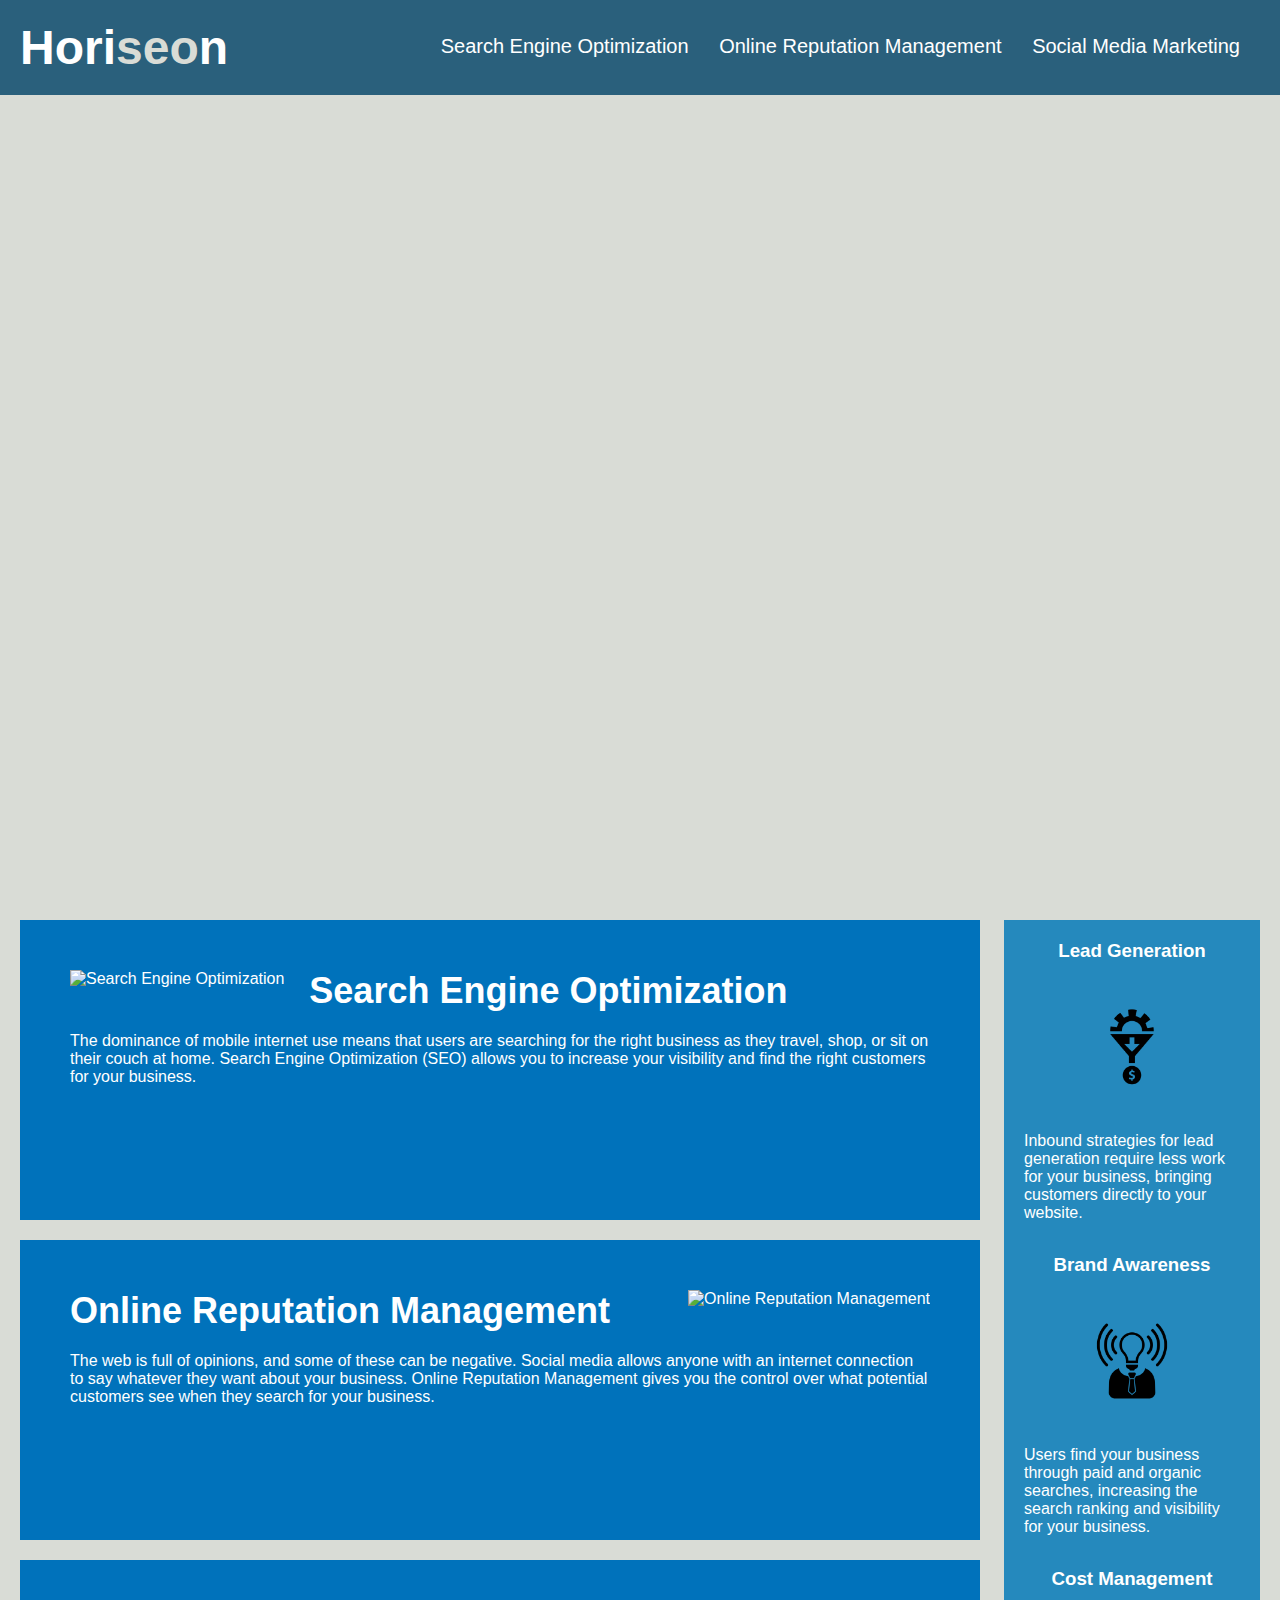
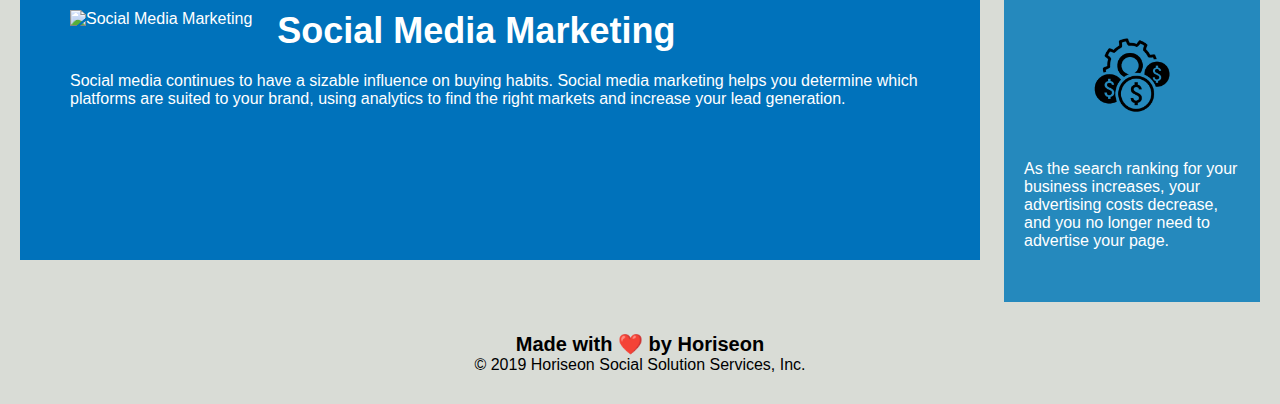
==== index.html @ 7f9b3f46 "more directory changes" ====
<!DOCTYPE html>
<html lang="en-us">

<head>
    <meta charset="UTF-8" />
    <link rel="stylesheet" href="./assets/css/style.css">
    <title>Horiseon Marketing</title>
    <!--changed title to the company name and what they do-->
</head>

<body>

    <section class="header">
        <!--made a sectionn for header-->
        <h1>Hori<span class="seo">seo</span>n</h1>
        <div>
            <ul>
                <li>
                    <a href="#search-engine-optimization">Search Engine Optimization</a>
                </li>
                <li>
                    <a href="#online-reputation-management">Online Reputation Management</a>
                </li>
                <li>
                    <a href="#social-media-marketing">Social Media Marketing</a>
                </li>
            </ul>
        </div>
    </section>

    <div class="hero"></div>

    <section class="content">
        <!--made a section for main content-->
        <div id="search-engine-optimization" class="search-engine-optimization">
            <!--added a search-engine-optimization id to fix the nav bar-->
            <img src="./assets/images/search-engine-optimization.jpg" alt="Search Engine Optimization" class="float-left" />
            <h2>Search Engine Optimization</h2>
            <p>
                The dominance of mobile internet use means that users are searching for the right business as they travel, shop, or sit on their couch at home. Search Engine Optimization (SEO) allows you to increase your visibility and find the right customers for your business.
            </p>
        </div>
        <div id="online-reputation-management" class="online-reputation-management">
            <img src="./assets/images/online-reputation-management.jpg" alt="Online Reputation Management " class="float-right" />
            <h2>Online Reputation Management</h2>
            <p>
                The web is full of opinions, and some of these can be negative. Social media allows anyone with an internet connection to say whatever they want about your business. Online Reputation Management gives you the control over what potential customers see when they search for your business.
            </p>
        </div>
        <div id="social-media-marketing" class="social-media-marketing">
            <img src="./assets/images/social-media-marketing.jpg" alt="Social Media Marketing" class="float-left" />
            <h2>Social Media Marketing</h2>
            <p>
                Social media continues to have a sizable influence on buying habits. Social media marketing helps you determine which platforms are suited to your brand, using analytics to find the right markets and increase your lead generation.
            </p>
        </div>
    </section>

    <section class="benefits">
        <!--made a section for secondary content-->
        <div class="benefit-lead">
            <h3>Lead Generation</h3>
            <img src="./assets/images/lead-generation.png" />
            <p>
                Inbound strategies for lead generation require less work for your business, bringing customers directly to your website.
            </p>
        </div>
        <div class="benefit-brand">
            <h3>Brand Awareness</h3>
            <img src="./assets/images/brand-awareness.png" />
            <p>
                Users find your business through paid and organic searches, increasing the search ranking and visibility for your business.
            </p>
        </div>
        <div class="benefit-cost">
            <h3>Cost Management</h3>
            <img src="./assets/images/cost-management.png"></img>
            <p>
                As the search ranking for your business increases, your advertising costs decrease, and you no longer need to advertise your page.
            </p>
        </div>
    </section>

    <section class="footer">
        <!--made section for footer-->
        <h2>Made with ❤️️ by Horiseon</h2>
        <p>
            &copy; 2019 Horiseon Social Solution Services, Inc.
        </p>
    </section>
</body>

</html>
---- assets/css/style.css ----
* {
    box-sizing: border-box;
    padding: 0;
    margin: 0;
}

body {
    background-color: #d9dcd6;
}

.header {
    padding: 20px;
    font-family: 'Trebuchet MS', 'Lucida Sans Unicode', 'Lucida Grande', 'Lucida Sans', Arial, sans-serif;
    background-color: #2a607c;
    color: #ffffff;
}

.header h1 {
    display: inline-block;
    font-size: 48px;
}

.header h1 .seo {
    color: #d9dcd6;
}

.header div {
    padding-top: 15px;
    margin-right: 20px;
    float: right;
    font-family: 'Gill Sans', 'Gill Sans MT', Calibri, 'Trebuchet MS', sans-serif;
    font-size: 20px;
}

.header div ul {
    list-style-type: none;
}

.header div ul li {
    display: inline-block;
    margin-left: 25px;
}

a {
    color: #ffffff;
    text-decoration: none;
}

p {
    font-size: 16px;
}

.hero {
    height: 800px;
    width: 100%;
    margin-bottom: 25px;
    background-image: url("../images/digital-marketing-meeting.jpg");
    background-size: cover;
    background-position: center;
}

.float-left {
    float: left;
    margin-right: 25px;
}

.float-right {
    float: right;
    margin-left: 25px;
}

.content {
    width: 75%;
    display: inline-block;
    margin-left: 20px;
}

.benefits {
    margin-right: 20px;
    padding: 20px;
    clear: both;
    float: right;
    width: 20%;
    height: 100%;
    font-family: 'Gill Sans', 'Gill Sans MT', Calibri, 'Trebuchet MS', sans-serif;
    background-color: #2589bd;
}

.benefit-lead {
    margin-bottom: 32px;
    color: #ffffff;
}

.benefit-brand {
    margin-bottom: 32px;
    color: #ffffff;
}

.benefit-cost {
    margin-bottom: 32px;
    color: #ffffff;
}

.benefit-lead h3 {
    margin-bottom: 10px;
    text-align: center;
}

.benefit-brand h3 {
    margin-bottom: 10px;
    text-align: center;
}

.benefit-cost h3 {
    margin-bottom: 10px;
    text-align: center;
}

.benefit-lead img {
    display: block;
    margin: 10px auto;
    max-width: 150px;
}

.benefit-brand img {
    display: block;
    margin: 10px auto;
    max-width: 150px;
}

.benefit-cost img {
    display: block;
    margin: 10px auto;
    max-width: 150px;
}

.search-engine-optimization {
    margin-bottom: 20px;
    padding: 50px;
    height: 300px;
    font-family: 'Gill Sans', 'Gill Sans MT', Calibri, 'Trebuchet MS', sans-serif;
    background-color: #0072bb;
    color: #ffffff;
}

.online-reputation-management {
    margin-bottom: 20px;
    padding: 50px;
    height: 300px;
    font-family: 'Gill Sans', 'Gill Sans MT', Calibri, 'Trebuchet MS', sans-serif;
    background-color: #0072bb;
    color: #ffffff;
}

.social-media-marketing {
    margin-bottom: 20px;
    padding: 50px;
    height: 300px;
    font-family: 'Gill Sans', 'Gill Sans MT', Calibri, 'Trebuchet MS', sans-serif;
    background-color: #0072bb;
    color: #ffffff;
}

.search-engine-optimization img {
    max-height: 200px;
}

.online-reputation-management img {
    max-height: 200px;
}

.social-media-marketing img {
    max-height: 200px;
}

.search-engine-optimization h2 {
    margin-bottom: 20px;
    font-size: 36px;
}

.online-reputation-management h2 {
    margin-bottom: 20px;
    font-size: 36px;
}

.social-media-marketing h2 {
    margin-bottom: 20px;
    font-size: 36px;
}

.footer {
    padding: 30px;
    clear: both;
    font-family: 'Trebuchet MS', 'Lucida Sans Unicode', 'Lucida Grande', 'Lucida Sans', Arial, sans-serif;
    text-align: center;
}

.footer h2 {
    font-size: 20px;
}
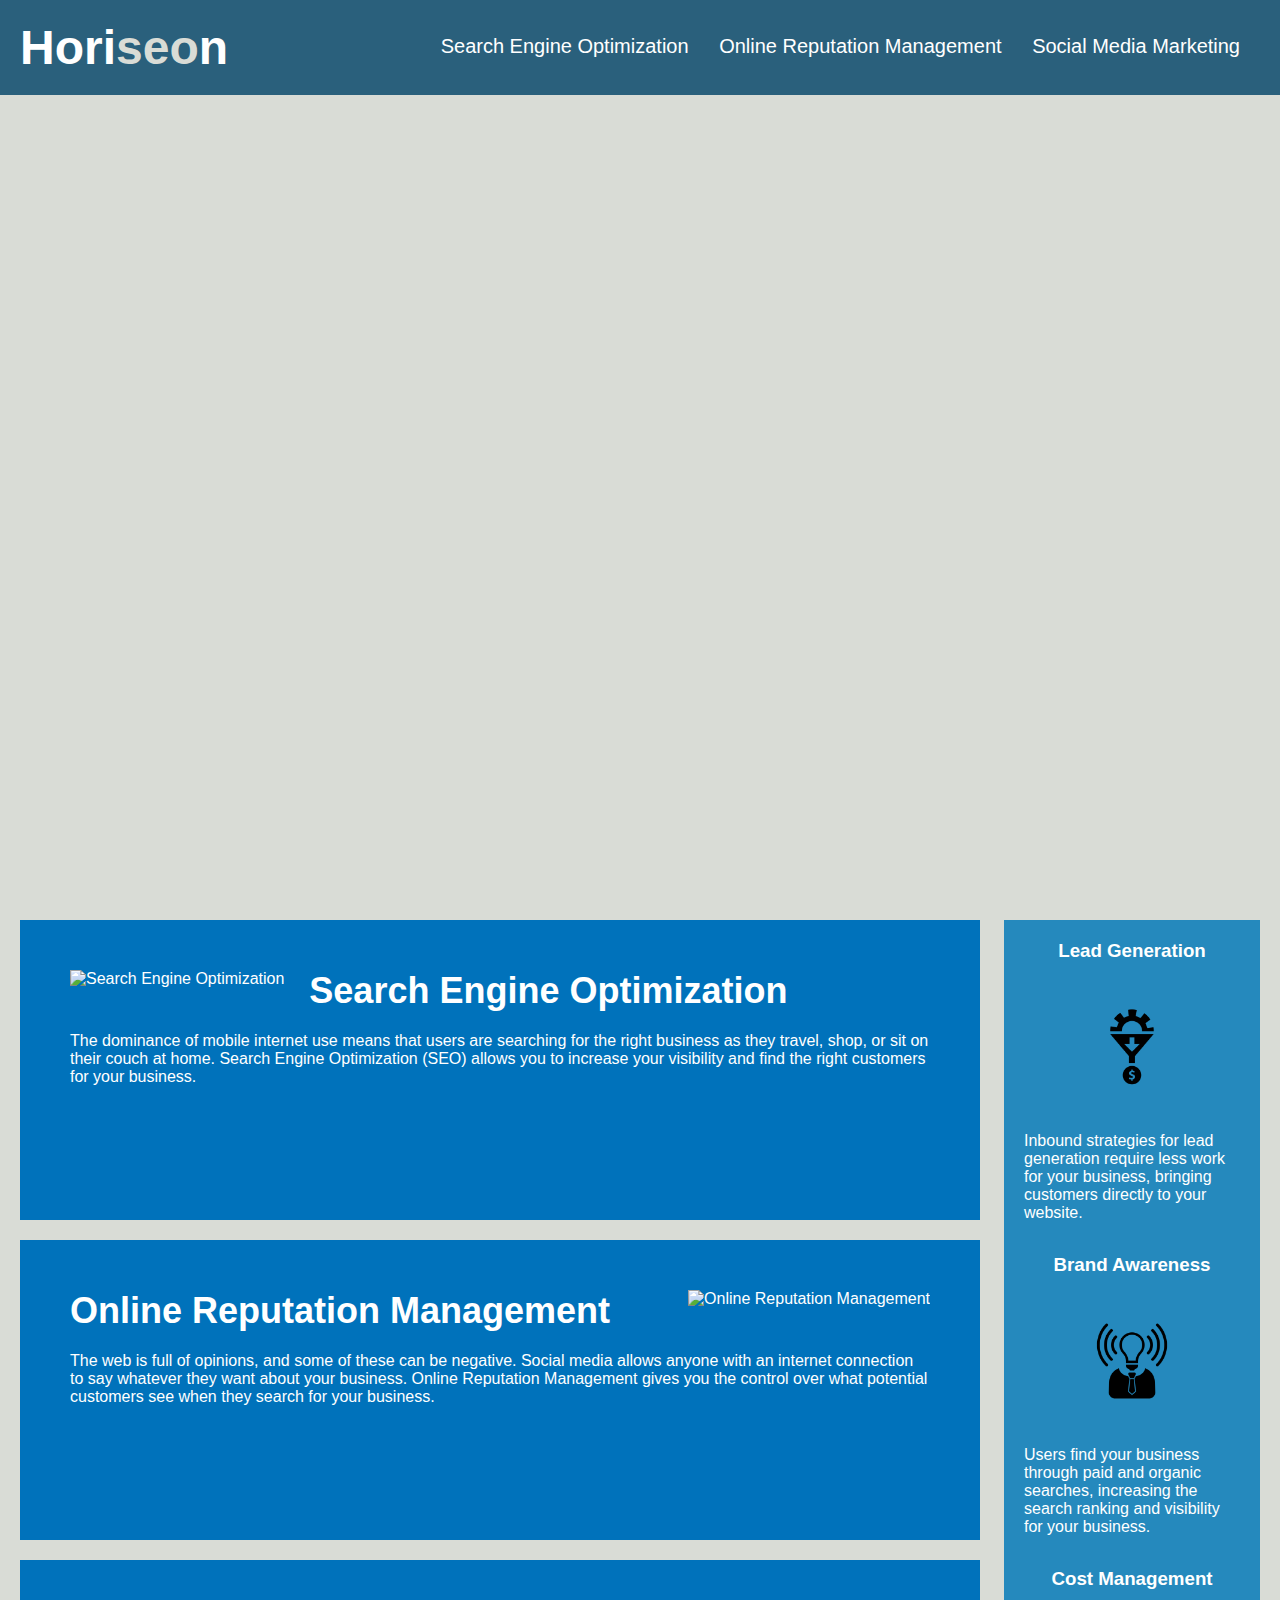
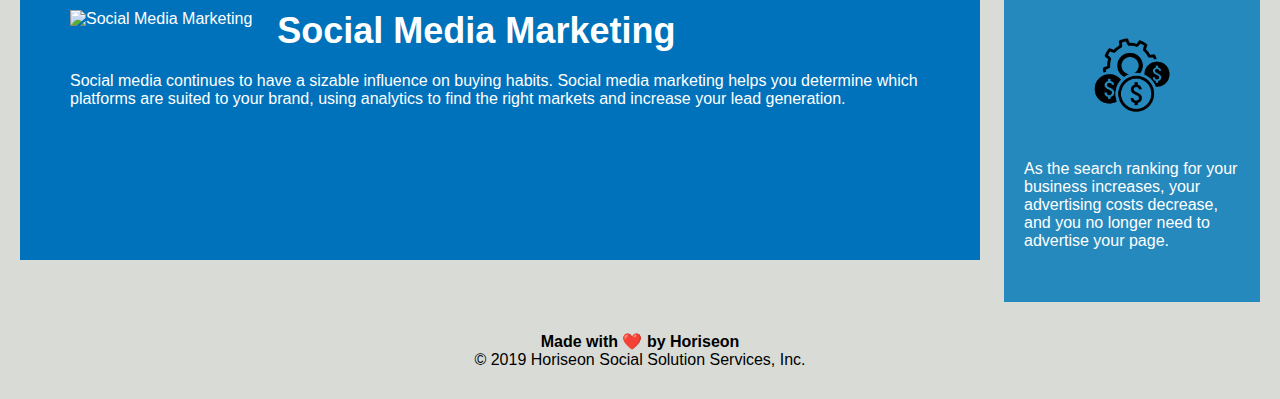
==== commit 04b04254: "alt tags and div to article" ====
--- a/index.html
+++ b/index.html
@@ -32,49 +32,51 @@
 
     <section class="content">
         <!--made a section for main content-->
-        <div id="search-engine-optimization" class="search-engine-optimization">
+        <article id="search-engine-optimization" class="search-engine-optimization">
             <!--added a search-engine-optimization id to fix the nav bar-->
+            <!--added alt tags for the main images-->
             <img src="./assets/images/search-engine-optimization.jpg" alt="Search Engine Optimization" class="float-left" />
             <h2>Search Engine Optimization</h2>
             <p>
                 The dominance of mobile internet use means that users are searching for the right business as they travel, shop, or sit on their couch at home. Search Engine Optimization (SEO) allows you to increase your visibility and find the right customers for your business.
             </p>
-        </div>
-        <div id="online-reputation-management" class="online-reputation-management">
+        </article>
+        <article id="online-reputation-management" class="online-reputation-management">
             <img src="./assets/images/online-reputation-management.jpg" alt="Online Reputation Management " class="float-right" />
             <h2>Online Reputation Management</h2>
             <p>
                 The web is full of opinions, and some of these can be negative. Social media allows anyone with an internet connection to say whatever they want about your business. Online Reputation Management gives you the control over what potential customers see when they search for your business.
             </p>
-        </div>
-        <div id="social-media-marketing" class="social-media-marketing">
+        </article>
+        <article id="social-media-marketing" class="social-media-marketing">
             <img src="./assets/images/social-media-marketing.jpg" alt="Social Media Marketing" class="float-left" />
             <h2>Social Media Marketing</h2>
             <p>
                 Social media continues to have a sizable influence on buying habits. Social media marketing helps you determine which platforms are suited to your brand, using analytics to find the right markets and increase your lead generation.
             </p>
-        </div>
+        </article>
     </section>
 
     <section class="benefits">
         <!--made a section for secondary content-->
         <div class="benefit-lead">
             <h3>Lead Generation</h3>
-            <img src="./assets/images/lead-generation.png" />
+            <!--added alt tags for the three basic side images-->
+            <img src="./assets/images/lead-generation.png" alt="Lead Generation" />
             <p>
                 Inbound strategies for lead generation require less work for your business, bringing customers directly to your website.
             </p>
         </div>
         <div class="benefit-brand">
             <h3>Brand Awareness</h3>
-            <img src="./assets/images/brand-awareness.png" />
+            <img src="./assets/images/brand-awareness.png" alt="Brand Awareness" />
             <p>
                 Users find your business through paid and organic searches, increasing the search ranking and visibility for your business.
             </p>
         </div>
         <div class="benefit-cost">
             <h3>Cost Management</h3>
-            <img src="./assets/images/cost-management.png"></img>
+            <img src="./assets/images/cost-management.png" alt="Cost Management"/>
             <p>
                 As the search ranking for your business increases, your advertising costs decrease, and you no longer need to advertise your page.
             </p>
@@ -83,7 +85,7 @@
 
     <section class="footer">
         <!--made section for footer-->
-        <h2>Made with ❤️️ by Horiseon</h2>
+        <h4>Made with ❤️️ by Horiseon</h4>
         <p>
             &copy; 2019 Horiseon Social Solution Services, Inc.
         </p>
